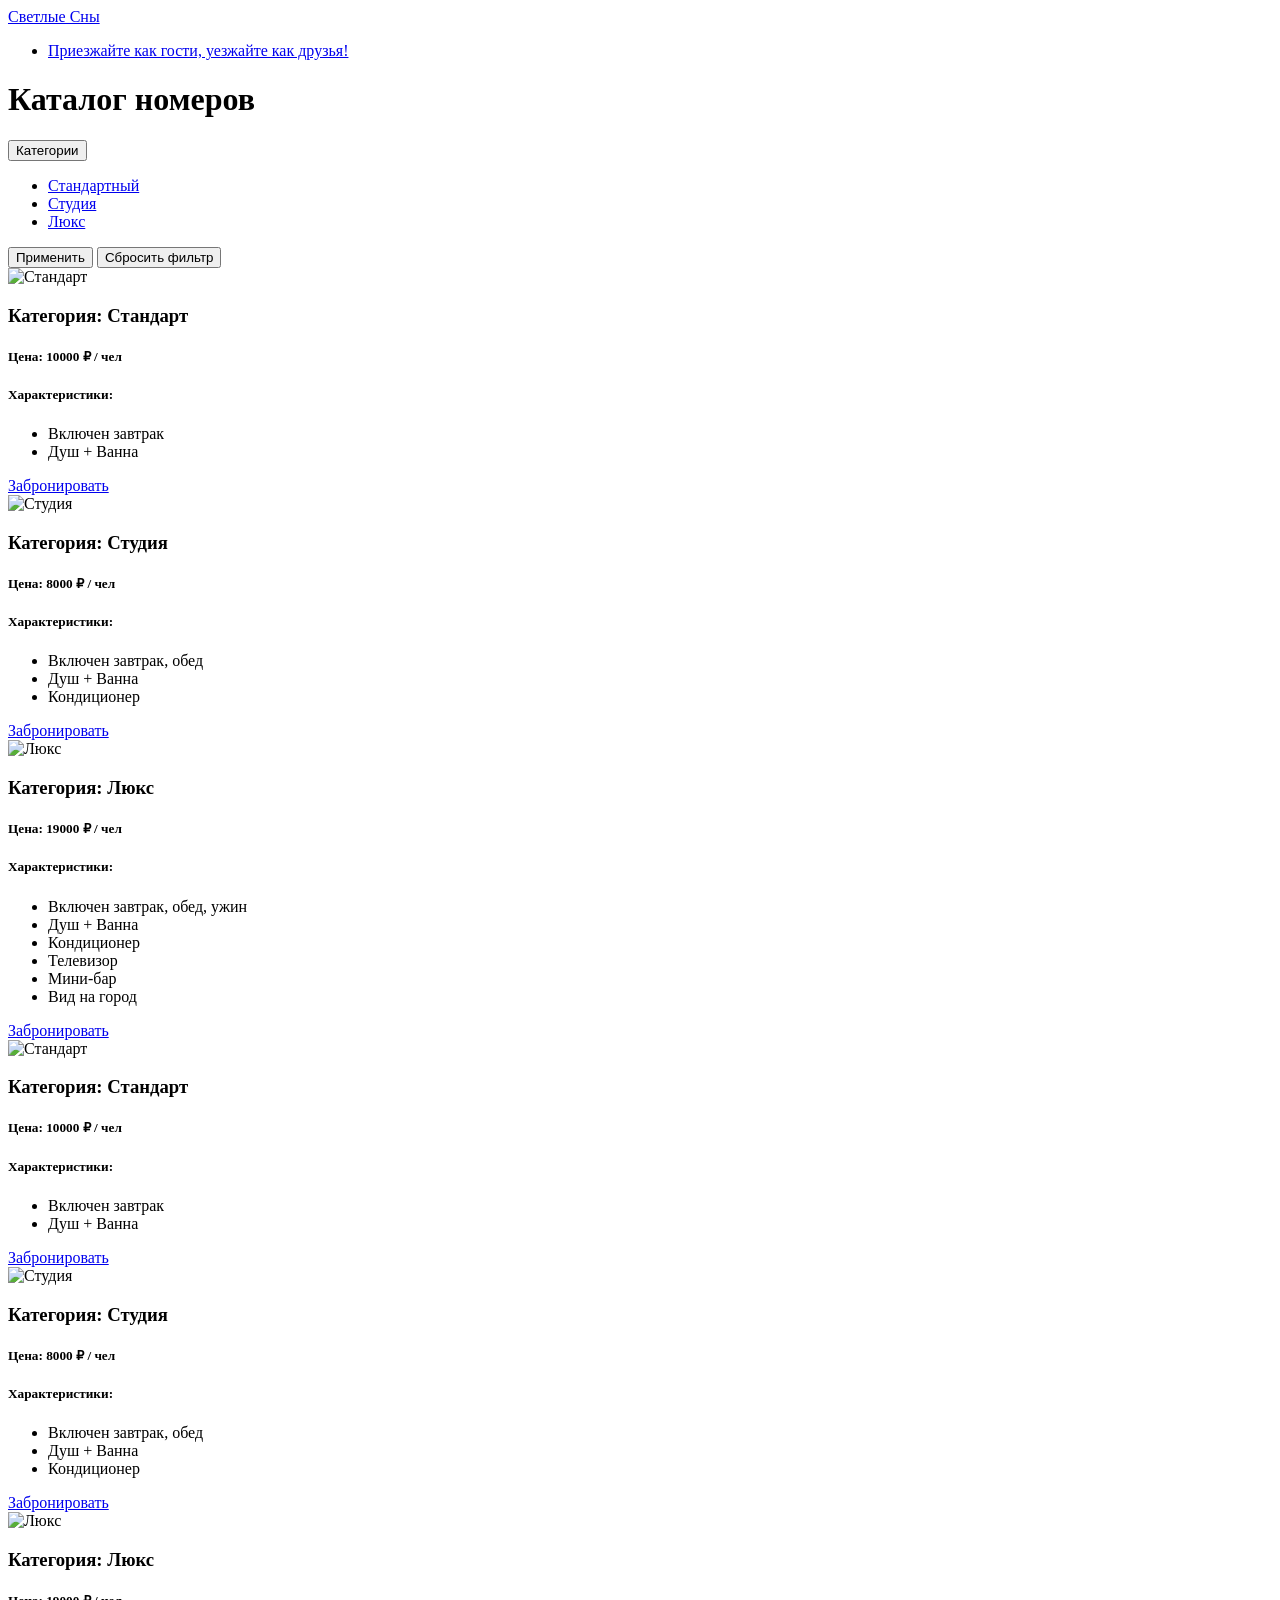
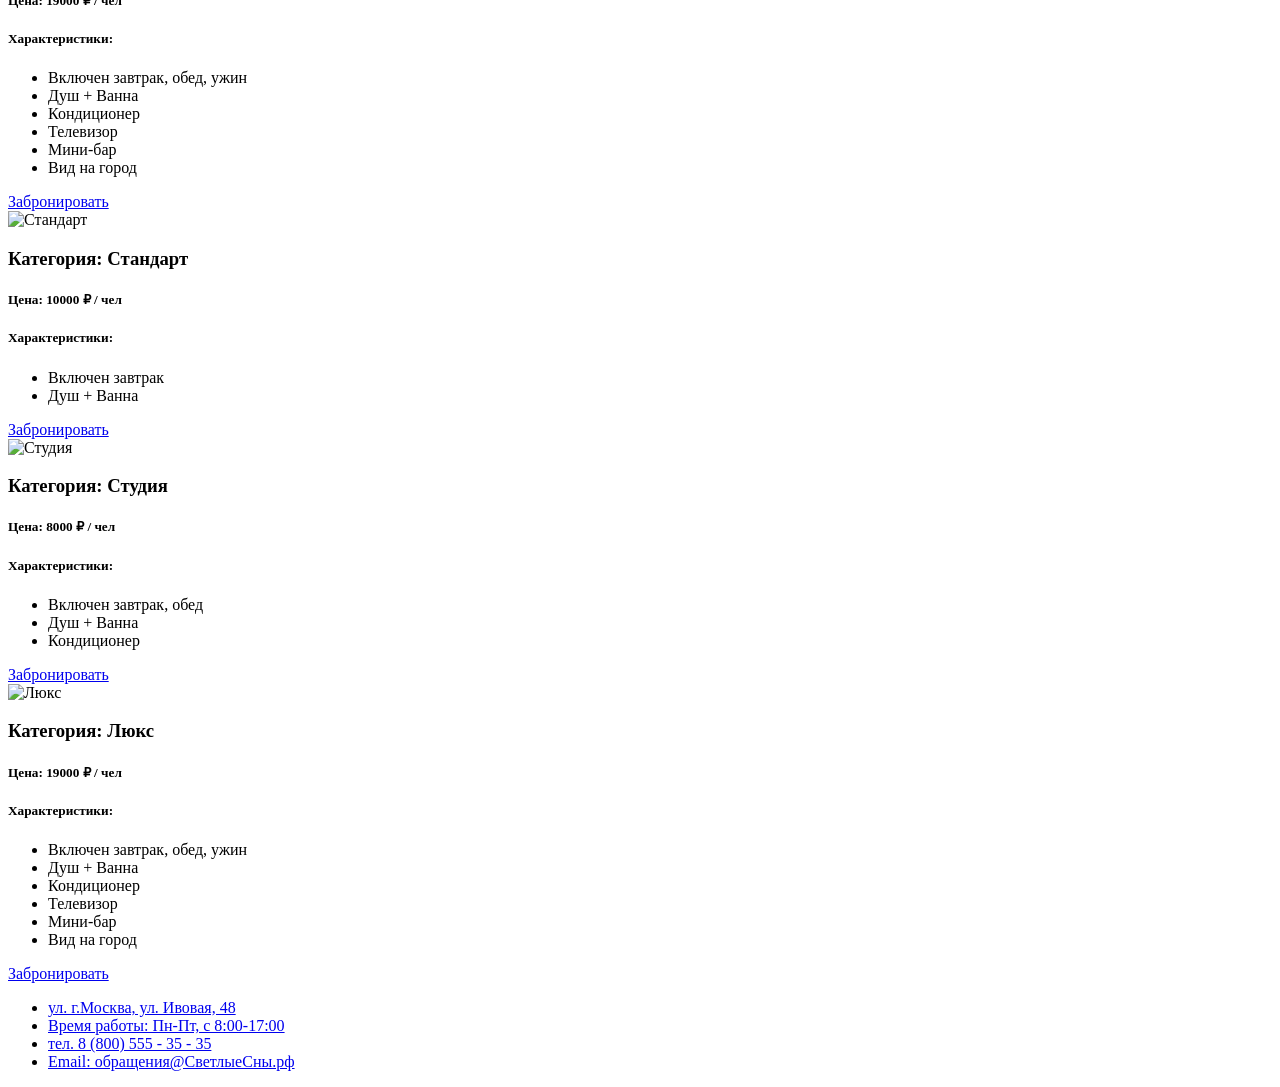
==== index.html @ 900e5c98 "Add files via upload" ====
<!doctype html>
<html lang="ru">
<head>
    <meta charset="UTF-8">
    <meta name="viewport"
          content="width=device-width, user-scalable=no, initial-scale=1.0, maximum-scale=1.0, minimum-scale=1.0">
    <meta http-equiv="X-UA-Compatible" content="ie=edge">
    <link rel="stylesheet" href="css/bootstrap.min.css">
    <link rel="stylesheet" href="css/index.css">
    <title>Document</title>
</head>
<body class="container">
<header class="d-flex flex-wrap justify-content-center py-3">
    <a href="index.html"
       class="d-flex align-items-center mb-3 mb-md-0 me-md-auto link-body-emphasis text-decoration-none">
        <span class="fs-4 mx-2 fw-medium">Светлые Сны</span>
    </a>

    <ul class="nav">
        <li class="nav-item"><a href="#" class="nav-link">Приезжайте как гости, уезжайте как друзья!</a></li>
    </ul>
</header>
<!--описание номеров-->
<main>
    <div class="d-flex justify-content-between flex-wrap">
        <h1>Каталог номеров</h1>
        <div class="dropdown">
            <button class="btn btn-secondary dropdown-toggle" type="button" data-bs-toggle="dropdown"
                    aria-expanded="false">
                Категории
            </button>
            <ul class="dropdown-menu">
                <li><a class="dropdown-item" href="#">Стандартный</a></li>
                <li><a class="dropdown-item" href="#">Студия</a></li>
                <li><a class="dropdown-item" href="#">Люкс</a></li>
            </ul>
            <button class="btn btn-primary my-1">Применить</button>
            <button class="btn btn-danger my-1">Сбросить фильтр</button>
        </div>
    </div>
    <div class="d-flex justify-content-around flex-wrap align-items-center">
        <div class="card">
            <img src="img/standart.png" class="card-img-top" alt="Стандарт">
            <div class="card-body">
                <h3>Категория: Стандарт</h3>
                <h5>Цена: 10000 ₽ / чел</h5>
                <h5>Характеристики:</h5>
                <ul class="list-group">
                    <li class="list-group-item">Включен завтрак</li>
                    <li class="list-group-item">Душ + Ванна</li>
                </ul>
            </div>
            <div class="d-grid gap-2">
                <a href="order.html" class="btn btn-success">Забронировать</a>
            </div>
        </div>
        <div class="card">
            <img src="img/studio.jpg" class="card-img-top" alt="Студия">
            <div class="card-body">
                <h3>Категория: Студия</h3>
                <h5>Цена: 8000 ₽ / чел</h5>
                <h5>Характеристики:</h5>
                <ul class="list-group">
                    <li class="list-group-item">Включен завтрак, обед</li>
                    <li class="list-group-item">Душ + Ванна</li>
                    <li class="list-group-item">Кондиционер</li>
                </ul>
            </div>
            <div class="d-grid gap-2">
                <a href="order.html" class="btn btn-success">Забронировать</a>
            </div>
        </div>
        <div class="card">
            <img src="img/lux.png" class="card-img-top" alt="Люкс">
            <div class="card-body">
                <h3>Категория: Люкс</h3>
                <h5>Цена: 19000 ₽ / чел</h5>
                <h5>Характеристики:</h5>
                <ul class="list-group">
                    <li class="list-group-item">Включен завтрак, обед, ужин</li>
                    <li class="list-group-item">Душ + Ванна</li>
                    <li class="list-group-item">Кондиционер</li>
                    <li class="list-group-item">Телевизор</li>
                    <li class="list-group-item">Мини-бар</li>
                    <li class="list-group-item">Вид на город</li>
                </ul>
            </div>
            <div class="d-grid gap-2">
                <a href="order.html" class="btn btn-success">Забронировать</a>
            </div>
        </div>
        <div class="card">
            <img src="img/standart.png" class="card-img-top" alt="Стандарт">
            <div class="card-body">
                <h3>Категория: Стандарт</h3>
                <h5>Цена: 10000 ₽ / чел</h5>
                <h5>Характеристики:</h5>
                <ul class="list-group">
                    <li class="list-group-item">Включен завтрак</li>
                    <li class="list-group-item">Душ + Ванна</li>
                </ul>
            </div>
            <div class="d-grid gap-2">
                <a href="order.html" class="btn btn-success">Забронировать</a>
            </div>
        </div>
        <div class="card">
            <img src="img/studio.jpg" class="card-img-top" alt="Студия">
            <div class="card-body">
                <h3>Категория: Студия</h3>
                <h5>Цена: 8000 ₽ / чел</h5>
                <h5>Характеристики:</h5>
                <ul class="list-group">
                    <li class="list-group-item">Включен завтрак, обед</li>
                    <li class="list-group-item">Душ + Ванна</li>
                    <li class="list-group-item">Кондиционер</li>
                </ul>
            </div>
            <div class="d-grid gap-2">
                <a href="order.html" class="btn btn-success">Забронировать</a>
            </div>
        </div>
        <div class="card">
            <img src="img/lux.png" class="card-img-top" alt="Люкс">
            <div class="card-body">
                <h3>Категория: Люкс</h3>
                <h5>Цена: 19000 ₽ / чел</h5>
                <h5>Характеристики:</h5>
                <ul class="list-group">
                    <li class="list-group-item">Включен завтрак, обед, ужин</li>
                    <li class="list-group-item">Душ + Ванна</li>
                    <li class="list-group-item">Кондиционер</li>
                    <li class="list-group-item">Телевизор</li>
                    <li class="list-group-item">Мини-бар</li>
                    <li class="list-group-item">Вид на город</li>
                </ul>
            </div>
            <div class="d-grid gap-2">
                <a href="order.html" class="btn btn-success">Забронировать</a>
            </div>
        </div>
        <div class="card">
            <img src="img/standart.png" class="card-img-top" alt="Стандарт">
            <div class="card-body">
                <h3>Категория: Стандарт</h3>
                <h5>Цена: 10000 ₽ / чел</h5>
                <h5>Характеристики:</h5>
                <ul class="list-group">
                    <li class="list-group-item">Включен завтрак</li>
                    <li class="list-group-item">Душ + Ванна</li>
                </ul>
            </div>
            <div class="d-grid gap-2">
                <a href="order.html" class="btn btn-success">Забронировать</a>
            </div>
        </div>
        <div class="card">
            <img src="img/studio.jpg" class="card-img-top" alt="Студия">
            <div class="card-body">
                <h3>Категория: Студия</h3>
                <h5>Цена: 8000 ₽ / чел</h5>
                <h5>Характеристики:</h5>
                <ul class="list-group">
                    <li class="list-group-item">Включен завтрак, обед</li>
                    <li class="list-group-item">Душ + Ванна</li>
                    <li class="list-group-item">Кондиционер</li>
                </ul>
            </div>
            <div class="d-grid gap-2">
                <a href="order.html" class="btn btn-success">Забронировать</a>
            </div>
        </div>
        <div class="card">
            <img src="img/lux.png" class="card-img-top" alt="Люкс">
            <div class="card-body">
                <h3>Категория: Люкс</h3>
                <h5>Цена: 19000 ₽ / чел</h5>
                <h5>Характеристики:</h5>
                <ul class="list-group">
                    <li class="list-group-item">Включен завтрак, обед, ужин</li>
                    <li class="list-group-item">Душ + Ванна</li>
                    <li class="list-group-item">Кондиционер</li>
                    <li class="list-group-item">Телевизор</li>
                    <li class="list-group-item">Мини-бар</li>
                    <li class="list-group-item">Вид на город</li>
                </ul>
            </div>
            <div class="d-grid gap-2">
                <a href="order.html" class="btn btn-success">Забронировать</a>
            </div>
        </div>
    </div>

</main>
<!--Контактная информация-->
<footer class="py-2 my-2">
    <ul class="nav justify-content-between align-items-center">
        <li class="nav-item"><a href="#" class="nav-link text-body-secondary">ул. г.Москва, ул. Ивовая, 48</a></li>
        <li class="nav-item"><a href="#" class="nav-link text-body-secondary">Время работы: Пн-Пт, с 8:00-17:00</a></li>
        <li class="nav-item"><a href="tel:88005553535" class="nav-link text-body-secondary">тел. 8 (800) 555 - 35 -
            35</a></li>
        <li class="nav-item"><a href="mailto:обращения@СветлыеСны.рф" class="nav-link text-body-secondary">Email: обращения@СветлыеСны.рф</a>
        </li>
    </ul>
</footer>
<script src="js/bootstrap.bundle.min.js"></script>
</body>
</html>
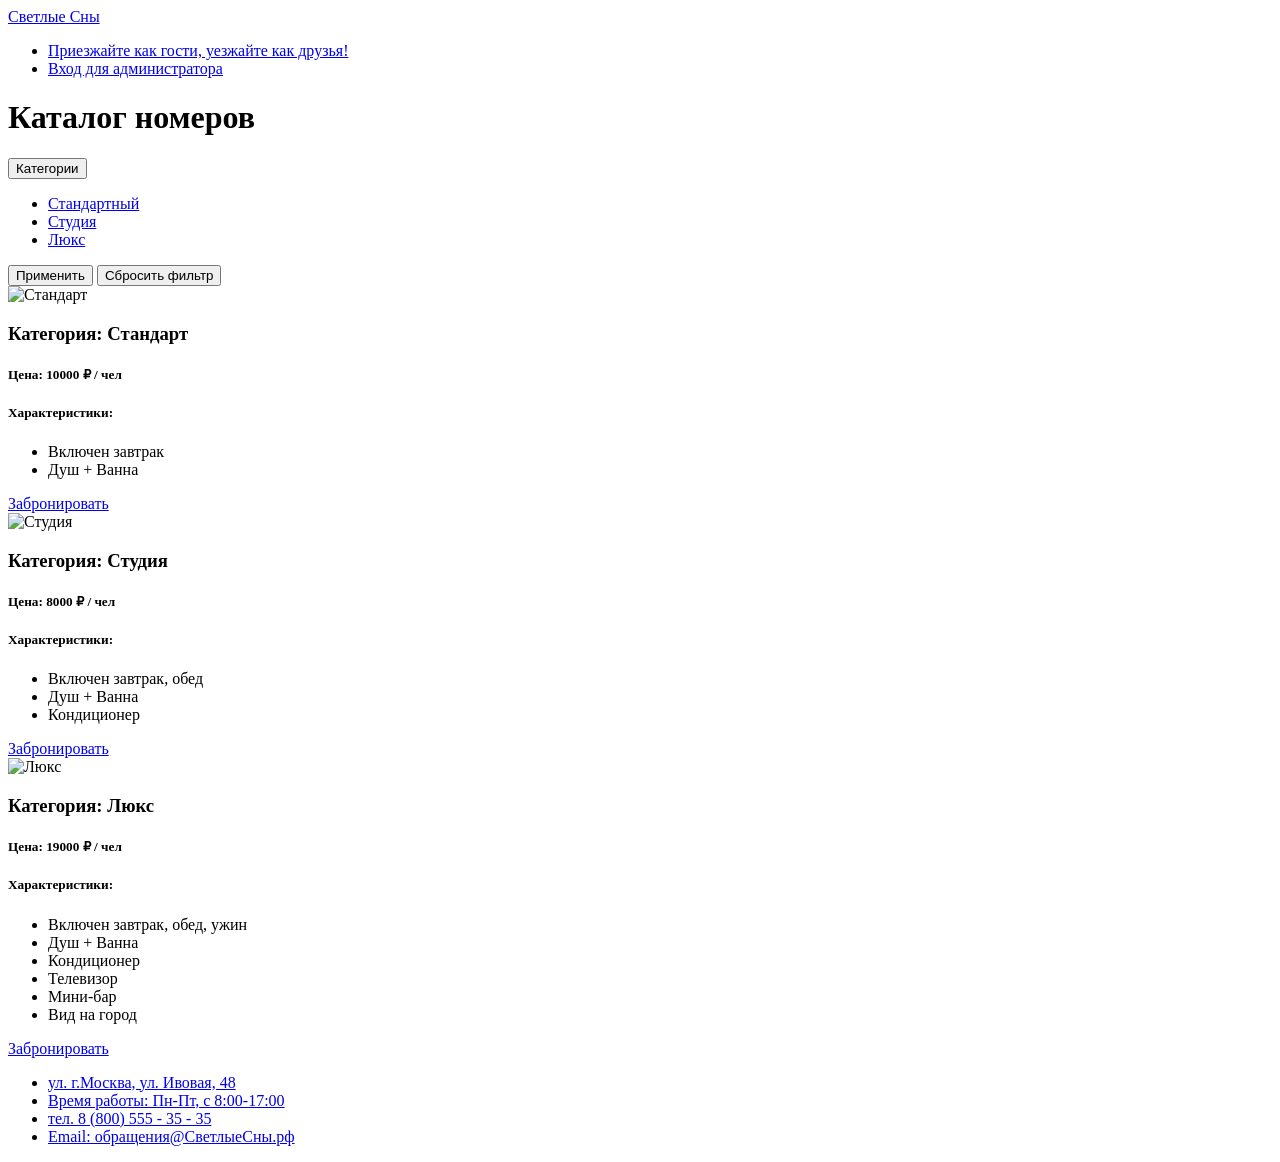
==== commit 5d83e2a3: "Create index.html" ====
--- a/index.html
+++ b/index.html
@@ -1,208 +1,109 @@
-<!doctype html>
-<html lang="ru">
-<head>
-    <meta charset="UTF-8">
-    <meta name="viewport"
-          content="width=device-width, user-scalable=no, initial-scale=1.0, maximum-scale=1.0, minimum-scale=1.0">
-    <meta http-equiv="X-UA-Compatible" content="ie=edge">
-    <link rel="stylesheet" href="css/bootstrap.min.css">
-    <link rel="stylesheet" href="css/index.css">
-    <title>Document</title>
-</head>
-<body class="container">
-<header class="d-flex flex-wrap justify-content-center py-3">
-    <a href="index.html"
-       class="d-flex align-items-center mb-3 mb-md-0 me-md-auto link-body-emphasis text-decoration-none">
-        <span class="fs-4 mx-2 fw-medium">Светлые Сны</span>
-    </a>
-
-    <ul class="nav">
-        <li class="nav-item"><a href="#" class="nav-link">Приезжайте как гости, уезжайте как друзья!</a></li>
-    </ul>
-</header>
-<!--описание номеров-->
-<main>
-    <div class="d-flex justify-content-between flex-wrap">
-        <h1>Каталог номеров</h1>
-        <div class="dropdown">
-            <button class="btn btn-secondary dropdown-toggle" type="button" data-bs-toggle="dropdown"
-                    aria-expanded="false">
-                Категории
-            </button>
-            <ul class="dropdown-menu">
-                <li><a class="dropdown-item" href="#">Стандартный</a></li>
-                <li><a class="dropdown-item" href="#">Студия</a></li>
-                <li><a class="dropdown-item" href="#">Люкс</a></li>
-            </ul>
-            <button class="btn btn-primary my-1">Применить</button>
-            <button class="btn btn-danger my-1">Сбросить фильтр</button>
-        </div>
-    </div>
-    <div class="d-flex justify-content-around flex-wrap align-items-center">
-        <div class="card">
-            <img src="img/standart.png" class="card-img-top" alt="Стандарт">
-            <div class="card-body">
-                <h3>Категория: Стандарт</h3>
-                <h5>Цена: 10000 ₽ / чел</h5>
-                <h5>Характеристики:</h5>
-                <ul class="list-group">
-                    <li class="list-group-item">Включен завтрак</li>
-                    <li class="list-group-item">Душ + Ванна</li>
-                </ul>
-            </div>
-            <div class="d-grid gap-2">
-                <a href="order.html" class="btn btn-success">Забронировать</a>
-            </div>
-        </div>
-        <div class="card">
-            <img src="img/studio.jpg" class="card-img-top" alt="Студия">
-            <div class="card-body">
-                <h3>Категория: Студия</h3>
-                <h5>Цена: 8000 ₽ / чел</h5>
-                <h5>Характеристики:</h5>
-                <ul class="list-group">
-                    <li class="list-group-item">Включен завтрак, обед</li>
-                    <li class="list-group-item">Душ + Ванна</li>
-                    <li class="list-group-item">Кондиционер</li>
-                </ul>
-            </div>
-            <div class="d-grid gap-2">
-                <a href="order.html" class="btn btn-success">Забронировать</a>
-            </div>
-        </div>
-        <div class="card">
-            <img src="img/lux.png" class="card-img-top" alt="Люкс">
-            <div class="card-body">
-                <h3>Категория: Люкс</h3>
-                <h5>Цена: 19000 ₽ / чел</h5>
-                <h5>Характеристики:</h5>
-                <ul class="list-group">
-                    <li class="list-group-item">Включен завтрак, обед, ужин</li>
-                    <li class="list-group-item">Душ + Ванна</li>
-                    <li class="list-group-item">Кондиционер</li>
-                    <li class="list-group-item">Телевизор</li>
-                    <li class="list-group-item">Мини-бар</li>
-                    <li class="list-group-item">Вид на город</li>
-                </ul>
-            </div>
-            <div class="d-grid gap-2">
-                <a href="order.html" class="btn btn-success">Забронировать</a>
-            </div>
-        </div>
-        <div class="card">
-            <img src="img/standart.png" class="card-img-top" alt="Стандарт">
-            <div class="card-body">
-                <h3>Категория: Стандарт</h3>
-                <h5>Цена: 10000 ₽ / чел</h5>
-                <h5>Характеристики:</h5>
-                <ul class="list-group">
-                    <li class="list-group-item">Включен завтрак</li>
-                    <li class="list-group-item">Душ + Ванна</li>
-                </ul>
-            </div>
-            <div class="d-grid gap-2">
-                <a href="order.html" class="btn btn-success">Забронировать</a>
-            </div>
-        </div>
-        <div class="card">
-            <img src="img/studio.jpg" class="card-img-top" alt="Студия">
-            <div class="card-body">
-                <h3>Категория: Студия</h3>
-                <h5>Цена: 8000 ₽ / чел</h5>
-                <h5>Характеристики:</h5>
-                <ul class="list-group">
-                    <li class="list-group-item">Включен завтрак, обед</li>
-                    <li class="list-group-item">Душ + Ванна</li>
-                    <li class="list-group-item">Кондиционер</li>
-                </ul>
-            </div>
-            <div class="d-grid gap-2">
-                <a href="order.html" class="btn btn-success">Забронировать</a>
-            </div>
-        </div>
-        <div class="card">
-            <img src="img/lux.png" class="card-img-top" alt="Люкс">
-            <div class="card-body">
-                <h3>Категория: Люкс</h3>
-                <h5>Цена: 19000 ₽ / чел</h5>
-                <h5>Характеристики:</h5>
-                <ul class="list-group">
-                    <li class="list-group-item">Включен завтрак, обед, ужин</li>
-                    <li class="list-group-item">Душ + Ванна</li>
-                    <li class="list-group-item">Кондиционер</li>
-                    <li class="list-group-item">Телевизор</li>
-                    <li class="list-group-item">Мини-бар</li>
-                    <li class="list-group-item">Вид на город</li>
-                </ul>
-            </div>
-            <div class="d-grid gap-2">
-                <a href="order.html" class="btn btn-success">Забронировать</a>
-            </div>
-        </div>
-        <div class="card">
-            <img src="img/standart.png" class="card-img-top" alt="Стандарт">
-            <div class="card-body">
-                <h3>Категория: Стандарт</h3>
-                <h5>Цена: 10000 ₽ / чел</h5>
-                <h5>Характеристики:</h5>
-                <ul class="list-group">
-                    <li class="list-group-item">Включен завтрак</li>
-                    <li class="list-group-item">Душ + Ванна</li>
-                </ul>
-            </div>
-            <div class="d-grid gap-2">
-                <a href="order.html" class="btn btn-success">Забронировать</a>
-            </div>
-        </div>
-        <div class="card">
-            <img src="img/studio.jpg" class="card-img-top" alt="Студия">
-            <div class="card-body">
-                <h3>Категория: Студия</h3>
-                <h5>Цена: 8000 ₽ / чел</h5>
-                <h5>Характеристики:</h5>
-                <ul class="list-group">
-                    <li class="list-group-item">Включен завтрак, обед</li>
-                    <li class="list-group-item">Душ + Ванна</li>
-                    <li class="list-group-item">Кондиционер</li>
-                </ul>
-            </div>
-            <div class="d-grid gap-2">
-                <a href="order.html" class="btn btn-success">Забронировать</a>
-            </div>
-        </div>
-        <div class="card">
-            <img src="img/lux.png" class="card-img-top" alt="Люкс">
-            <div class="card-body">
-                <h3>Категория: Люкс</h3>
-                <h5>Цена: 19000 ₽ / чел</h5>
-                <h5>Характеристики:</h5>
-                <ul class="list-group">
-                    <li class="list-group-item">Включен завтрак, обед, ужин</li>
-                    <li class="list-group-item">Душ + Ванна</li>
-                    <li class="list-group-item">Кондиционер</li>
-                    <li class="list-group-item">Телевизор</li>
-                    <li class="list-group-item">Мини-бар</li>
-                    <li class="list-group-item">Вид на город</li>
-                </ul>
-            </div>
-            <div class="d-grid gap-2">
-                <a href="order.html" class="btn btn-success">Забронировать</a>
-            </div>
-        </div>
-    </div>
-
-</main>
-<!--Контактная информация-->
-<footer class="py-2 my-2">
-    <ul class="nav justify-content-between align-items-center">
-        <li class="nav-item"><a href="#" class="nav-link text-body-secondary">ул. г.Москва, ул. Ивовая, 48</a></li>
-        <li class="nav-item"><a href="#" class="nav-link text-body-secondary">Время работы: Пн-Пт, с 8:00-17:00</a></li>
-        <li class="nav-item"><a href="tel:88005553535" class="nav-link text-body-secondary">тел. 8 (800) 555 - 35 -
-            35</a></li>
-        <li class="nav-item"><a href="mailto:обращения@СветлыеСны.рф" class="nav-link text-body-secondary">Email: обращения@СветлыеСны.рф</a>
-        </li>
-    </ul>
-</footer>
-<script src="js/bootstrap.bundle.min.js"></script>
-</body>
-</html>+<!doctype html>
+<html lang="ru">
+<head>
+    <meta charset="UTF-8">
+    <meta name="viewport"
+          content="width=device-width, user-scalable=no, initial-scale=1.0, maximum-scale=1.0, minimum-scale=1.0">
+    <meta http-equiv="X-UA-Compatible" content="ie=edge">
+    <link rel="stylesheet" href="css/bootstrap.min.css">
+    <link rel="stylesheet" href="css/index.css">
+    <title>Светлые Сны - Каталог номеров</title>
+</head>
+<body class="container">
+<header class="d-flex flex-wrap justify-content-center py-3">
+    <a href="index.html"
+       class="d-flex align-items-center mb-3 mb-md-0 me-md-auto link-body-emphasis text-decoration-none">
+        <span class="fs-4 mx-2 fw-medium">Светлые Сны</span>
+    </a>
+
+    <ul class="nav">
+        <li class="nav-item"><a href="#" class="nav-link">Приезжайте как гости, уезжайте как друзья!</a></li>
+        <li class="nav-item"><a href="login.html" class="nav-link">Вход для администратора</a></li>
+    </ul>
+</header>
+<!--описание номеров-->
+<main>
+    <div class="d-flex justify-content-between flex-wrap">
+        <h1>Каталог номеров</h1>
+        <div class="dropdown">
+            <button class="btn btn-secondary dropdown-toggle" type="button" data-bs-toggle="dropdown"
+                    aria-expanded="false">
+                Категории
+            </button>
+            <ul class="dropdown-menu">
+                <li><a class="dropdown-item" href="#">Стандартный</a></li>
+                <li><a class="dropdown-item" href="#">Студия</a></li>
+                <li><a class="dropdown-item" href="#">Люкс</a></li>
+            </ul>
+            <button class="btn btn-primary my-1">Применить</button>
+            <button class="btn btn-danger my-1">Сбросить фильтр</button>
+        </div>
+    </div>
+    <div class="d-flex justify-content-around flex-wrap align-items-center">
+        <div class="card">
+            <img src="img/standart.png" class="card-img-top" alt="Стандарт">
+            <div class="card-body">
+                <h3>Категория: Стандарт</h3>
+                <h5>Цена: 10000 ₽ / чел</h5>
+                <h5>Характеристики:</h5>
+                <ul class="list-group">
+                    <li class="list-group-item">Включен завтрак</li>
+                    <li class="list-group-item">Душ + Ванна</li>
+                </ul>
+            </div>
+            <div class="d-grid gap-2">
+                <a href="order.html" class="btn btn-success">Забронировать</a>
+            </div>
+        </div>
+        <div class="card">
+            <img src="img/studio.jpg" class="card-img-top" alt="Студия">
+            <div class="card-body">
+                <h3>Категория: Студия</h3>
+                <h5>Цена: 8000 ₽ / чел</h5>
+                <h5>Характеристики:</h5>
+                <ul class="list-group">
+                    <li class="list-group-item">Включен завтрак, обед</li>
+                    <li class="list-group-item">Душ + Ванна</li>
+                    <li class="list-group-item">Кондиционер</li>
+                </ul>
+            </div>
+            <div class="d-grid gap-2">
+                <a href="order.html" class="btn btn-success">Забронировать</a>
+            </div>
+        </div>
+        <div class="card">
+            <img src="img/lux.png" class="card-img-top" alt="Люкс">
+            <div class="card-body">
+                <h3>Категория: Люкс</h3>
+                <h5>Цена: 19000 ₽ / чел</h5>
+                <h5>Характеристики:</h5>
+                <ul class="list-group">
+                    <li class="list-group-item">Включен завтрак, обед, ужин</li>
+                    <li class="list-group-item">Душ + Ванна</li>
+                    <li class="list-group-item">Кондиционер</li>
+                    <li class="list-group-item">Телевизор</li>
+                    <li class="list-group-item">Мини-бар</li>
+                    <li class="list-group-item">Вид на город</li>
+                </ul>
+            </div>
+            <div class="d-grid gap-2">
+                <a href="order.html" class="btn btn-success">Забронировать</a>
+            </div>
+        </div>
+    </div>
+
+</main>
+<!--Контактная информация-->
+<footer class="py-2 my-2">
+    <ul class="nav justify-content-between align-items-center">
+        <li class="nav-item"><a href="#" class="nav-link text-body-secondary">ул. г.Москва, ул. Ивовая, 48</a></li>
+        <li class="nav-item"><a href="#" class="nav-link text-body-secondary">Время работы: Пн-Пт, с 8:00-17:00</a></li>
+        <li class="nav-item"><a href="tel:88005553535" class="nav-link text-body-secondary">тел. 8 (800) 555 - 35 -
+            35</a></li>
+        <li class="nav-item"><a href="mailto:обращения@СветлыеСны.рф" class="nav-link text-body-secondary">Email: обращения@СветлыеСны.рф</a>
+        </li>
+    </ul>
+</footer>
+<script src="js/bootstrap.bundle.min.js"></script>
+</body>
+</html>
